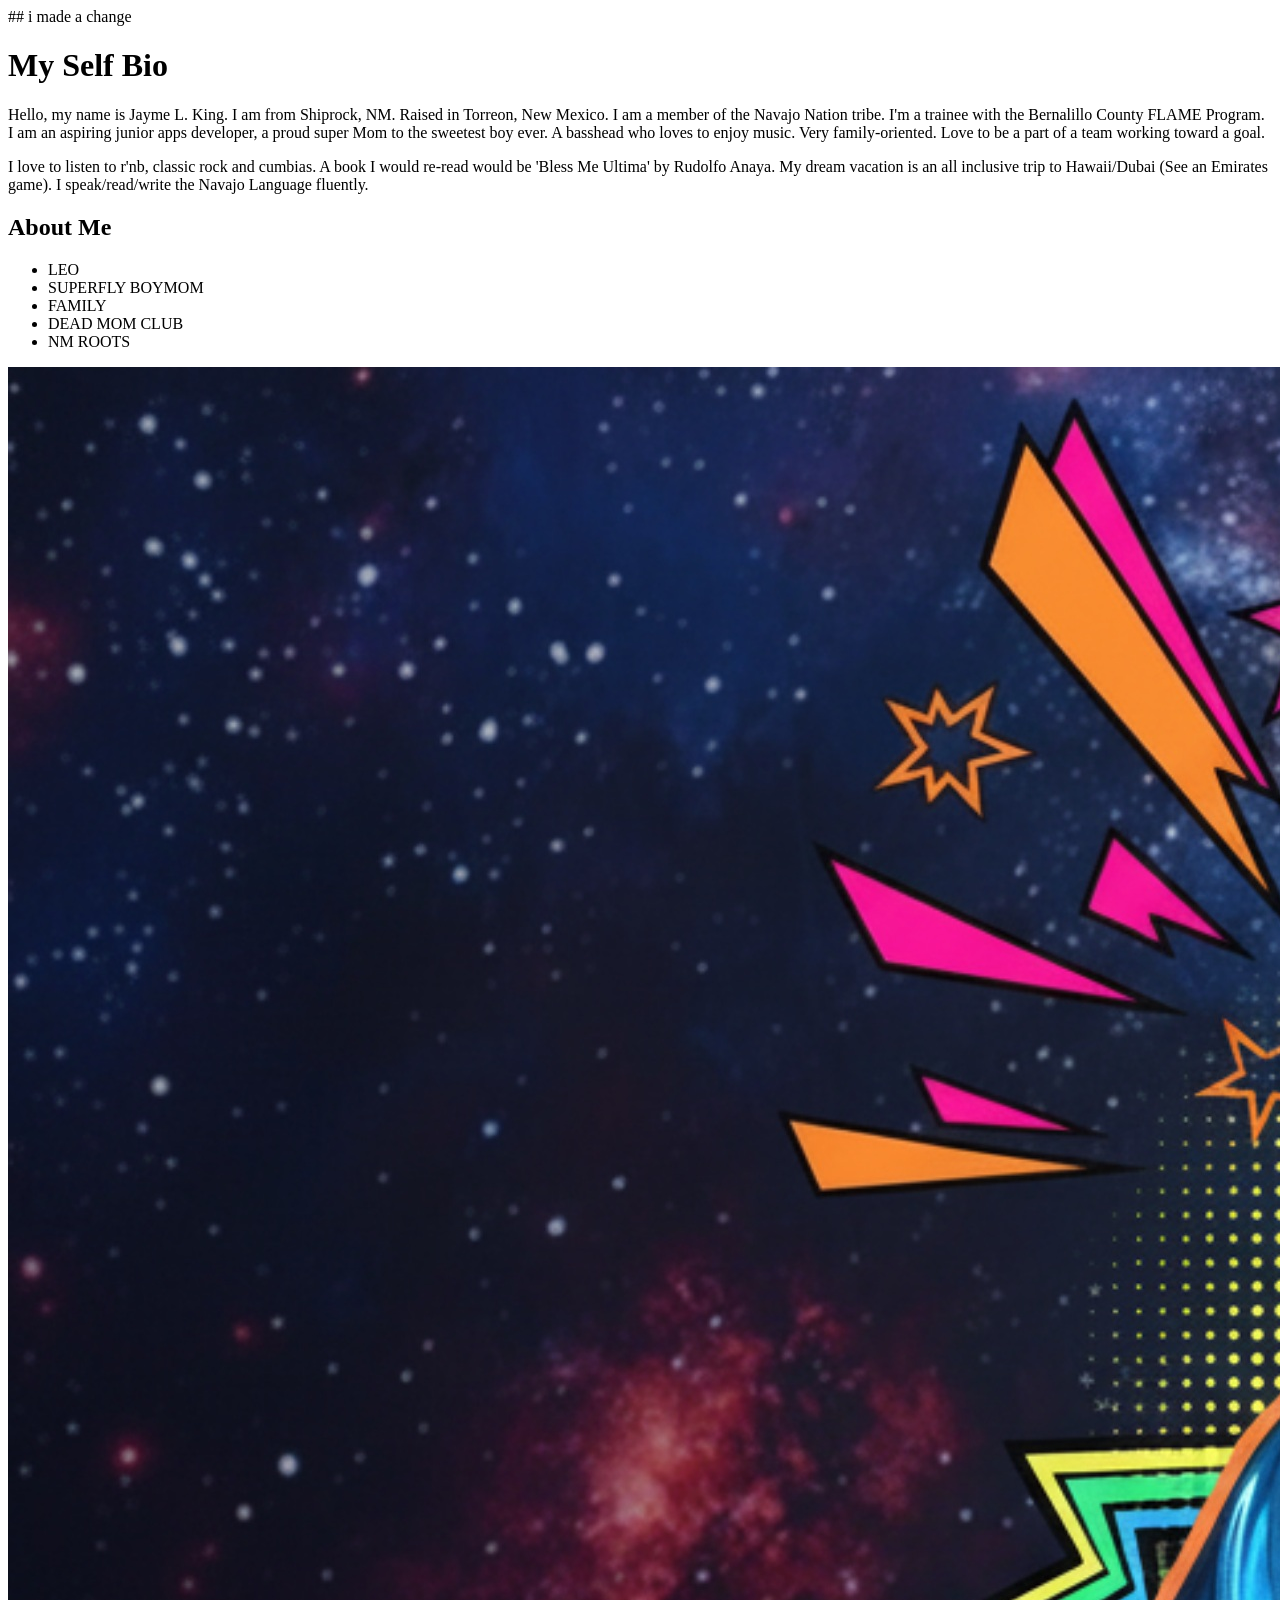
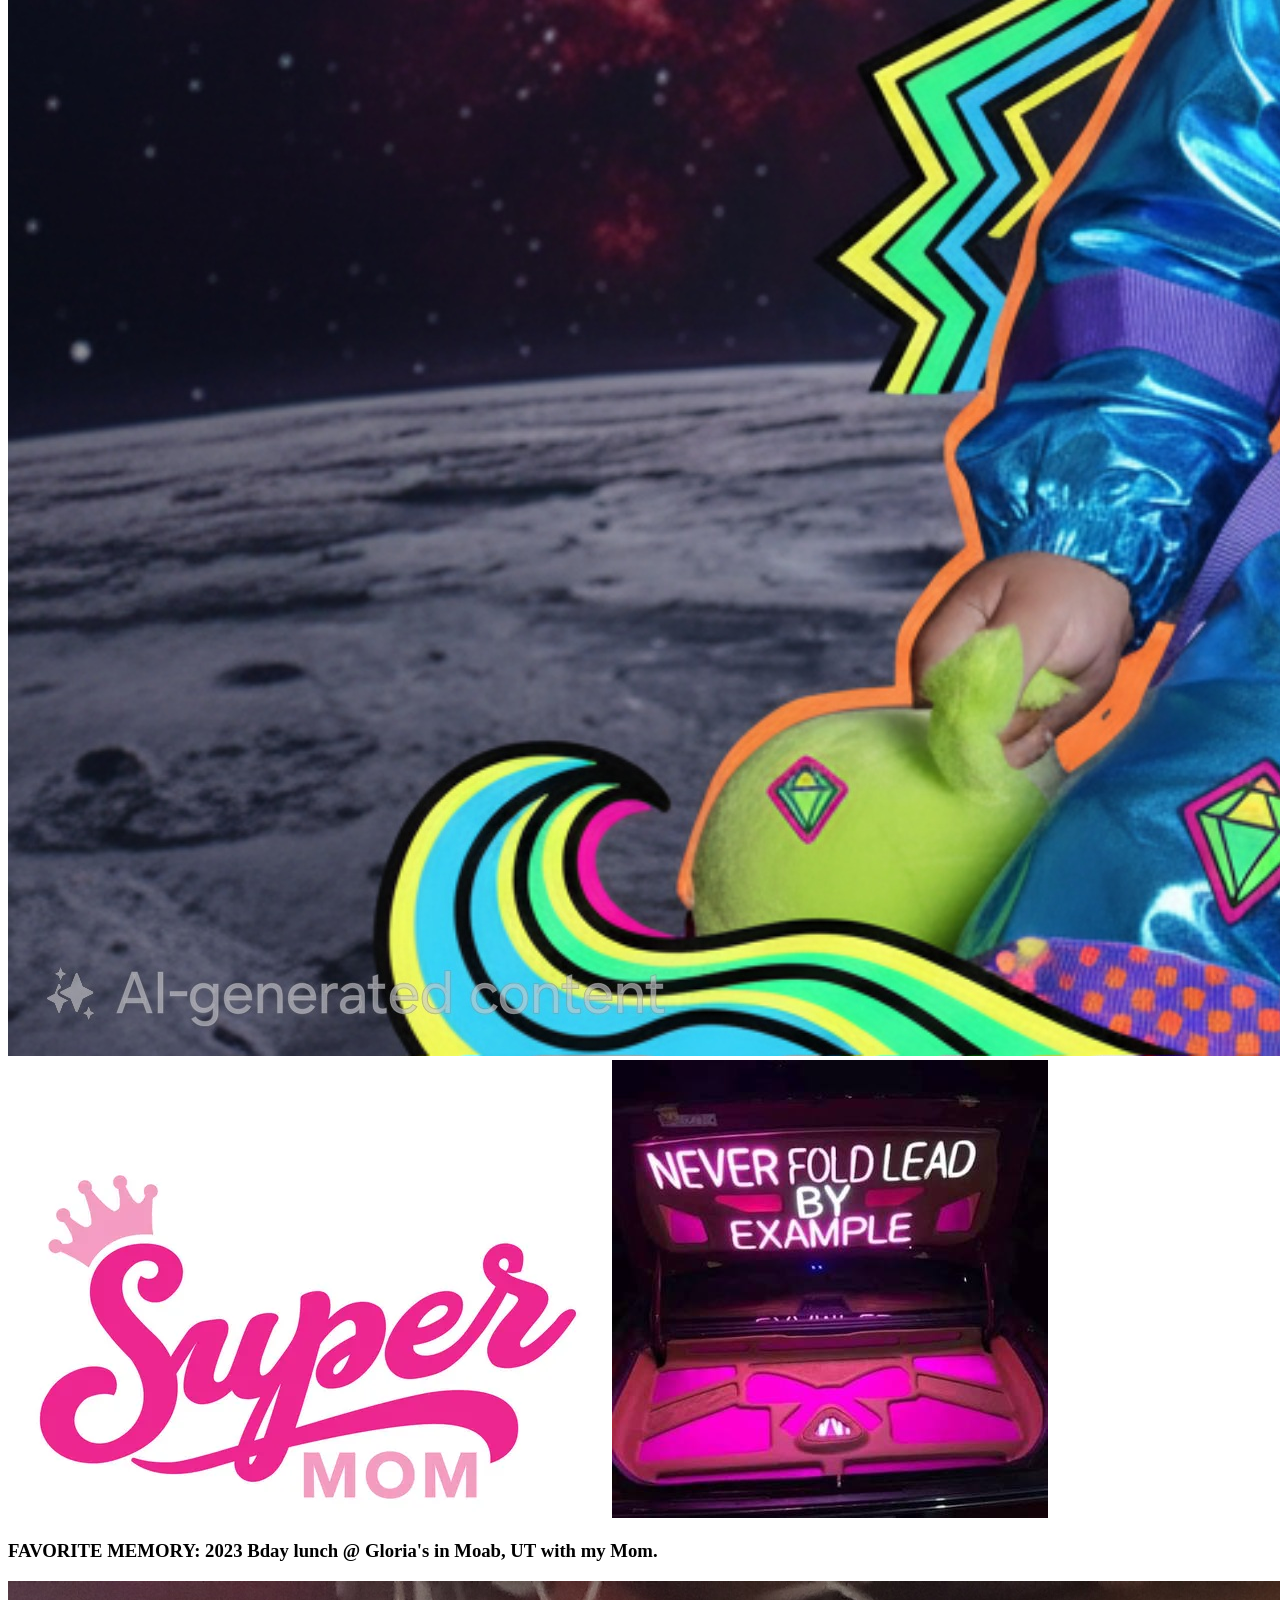
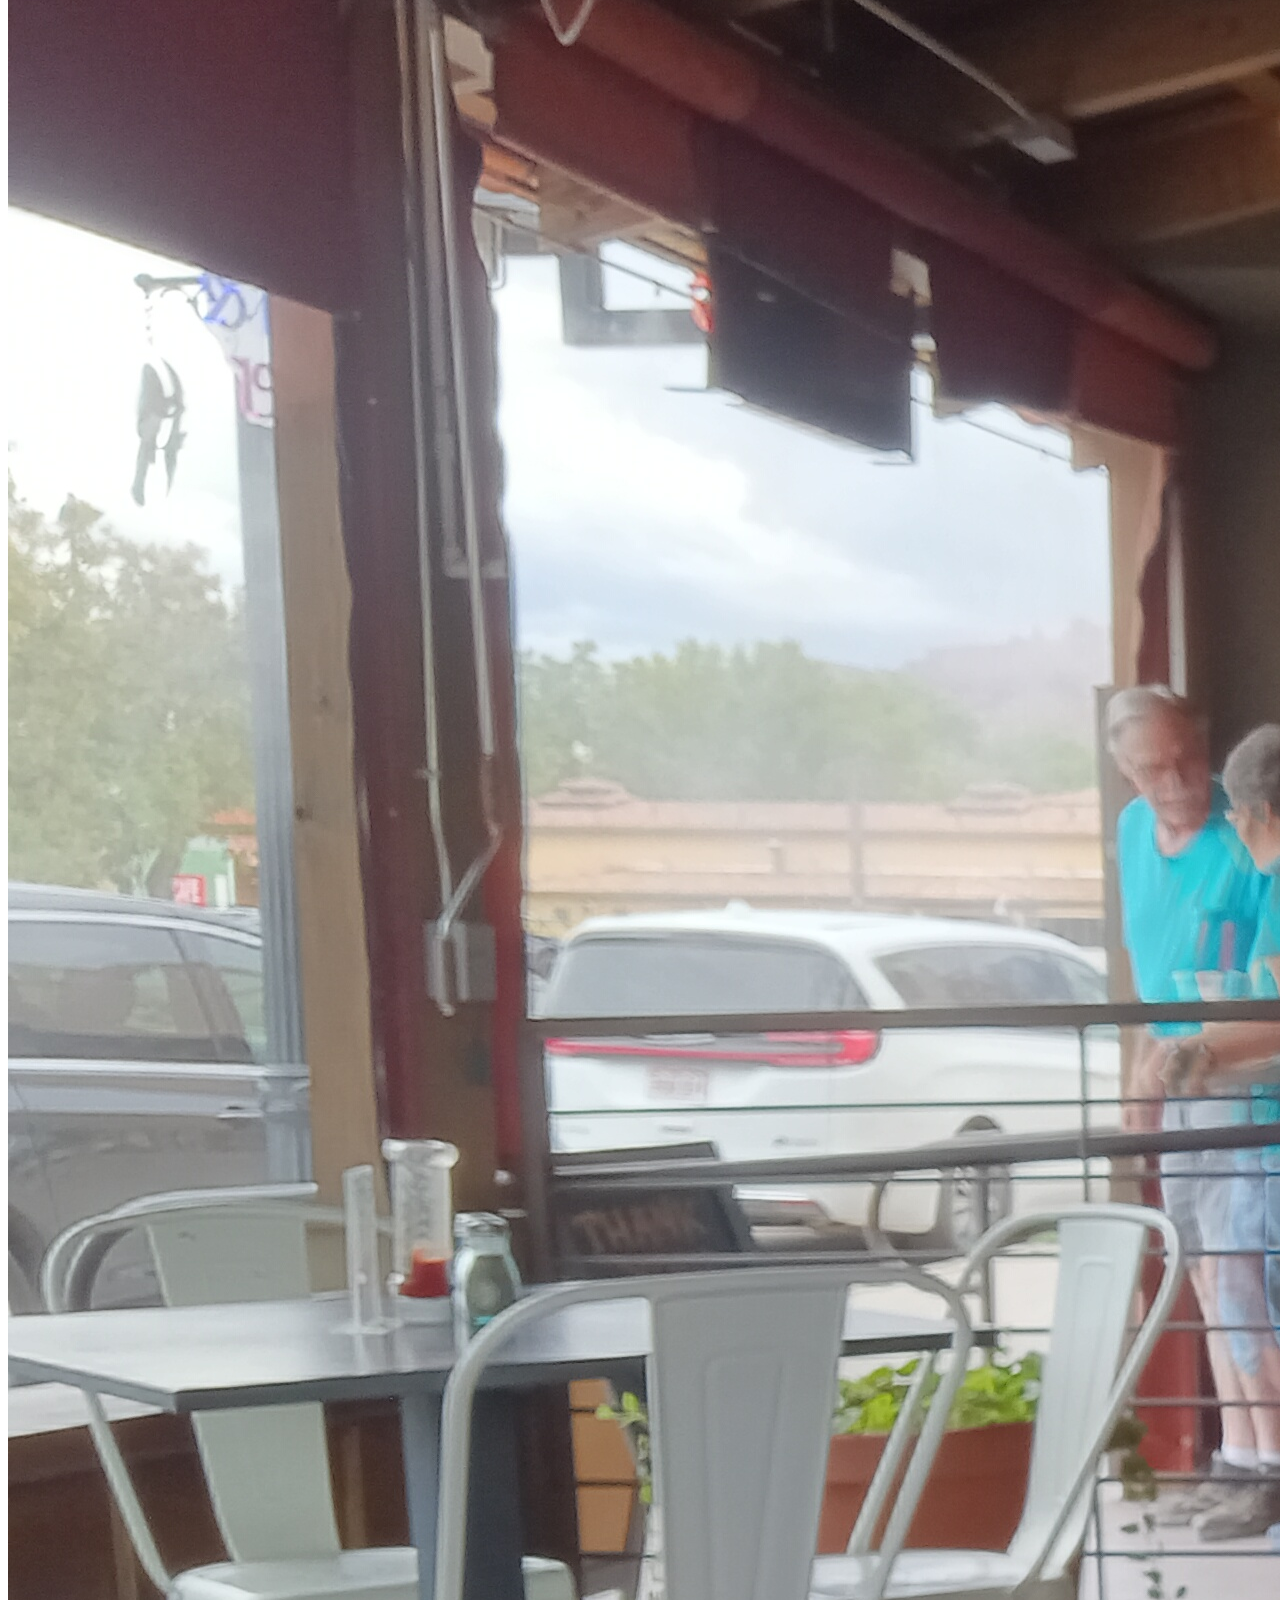
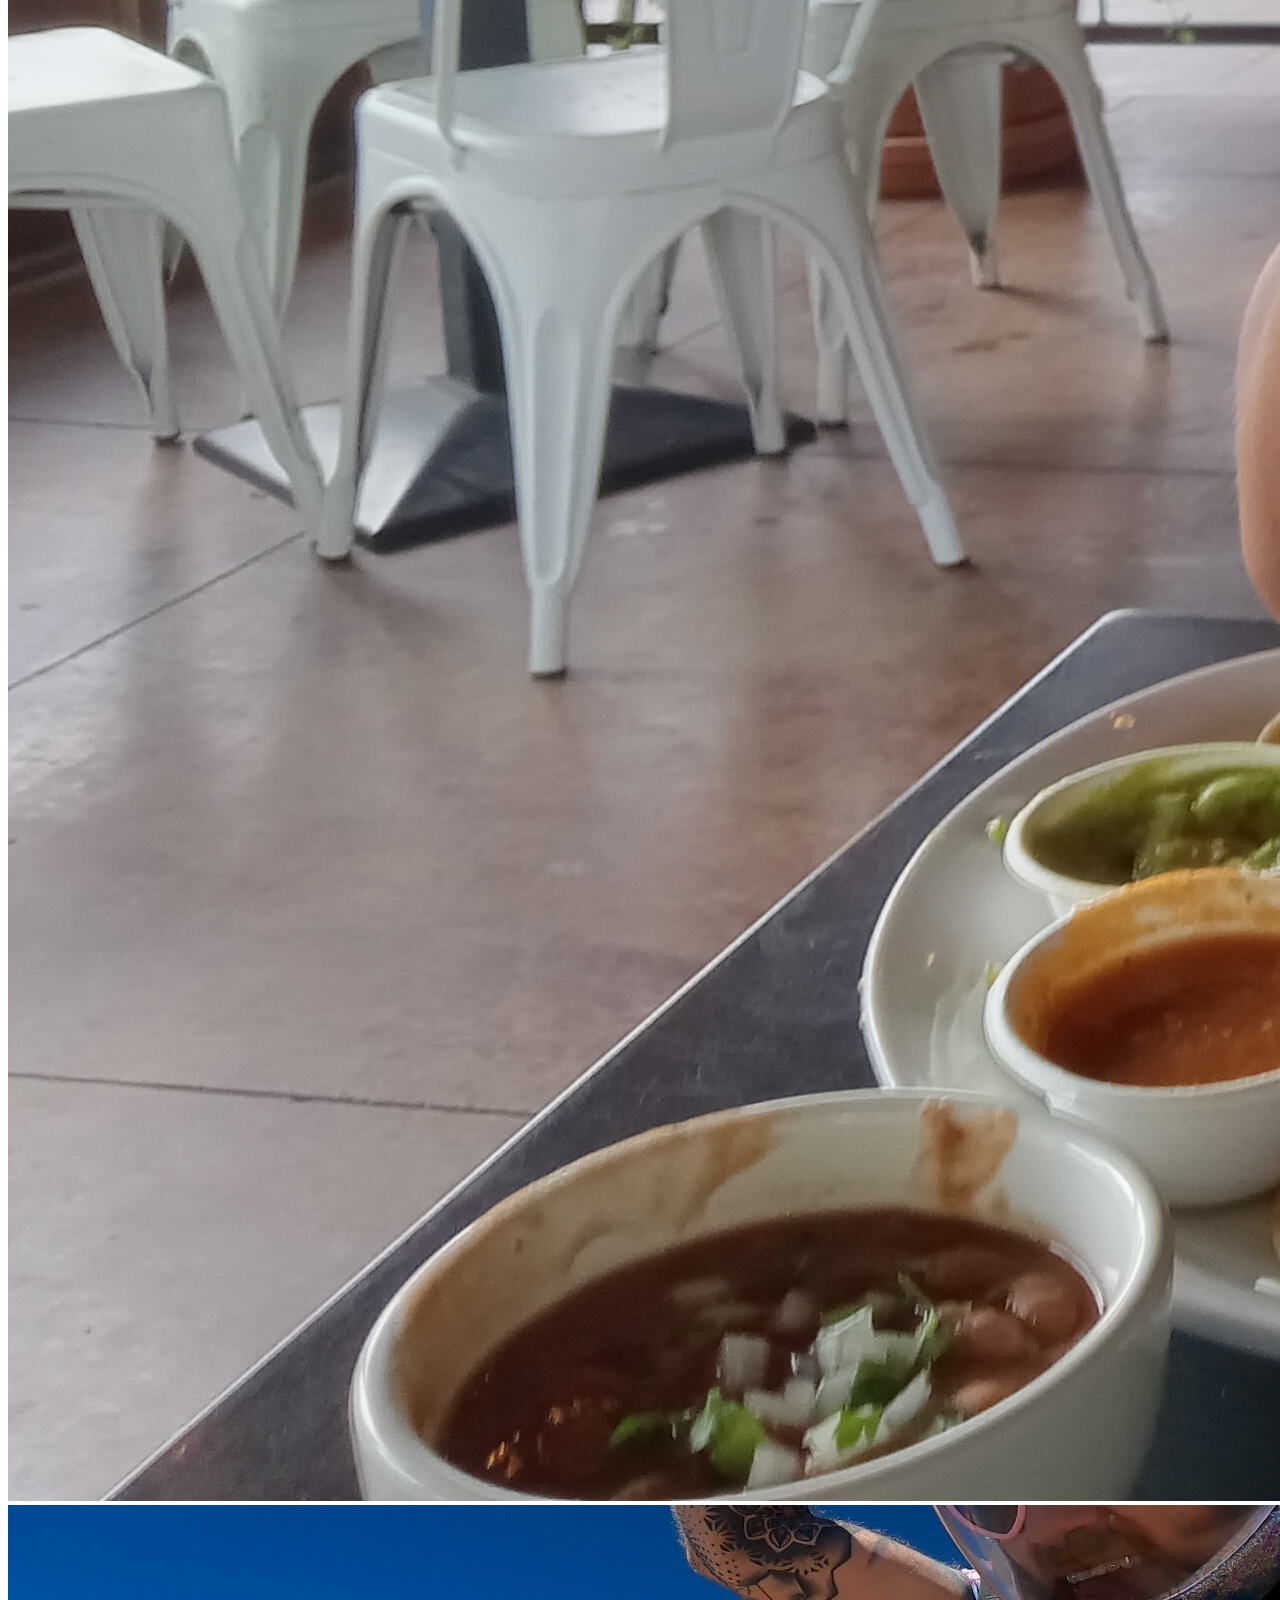
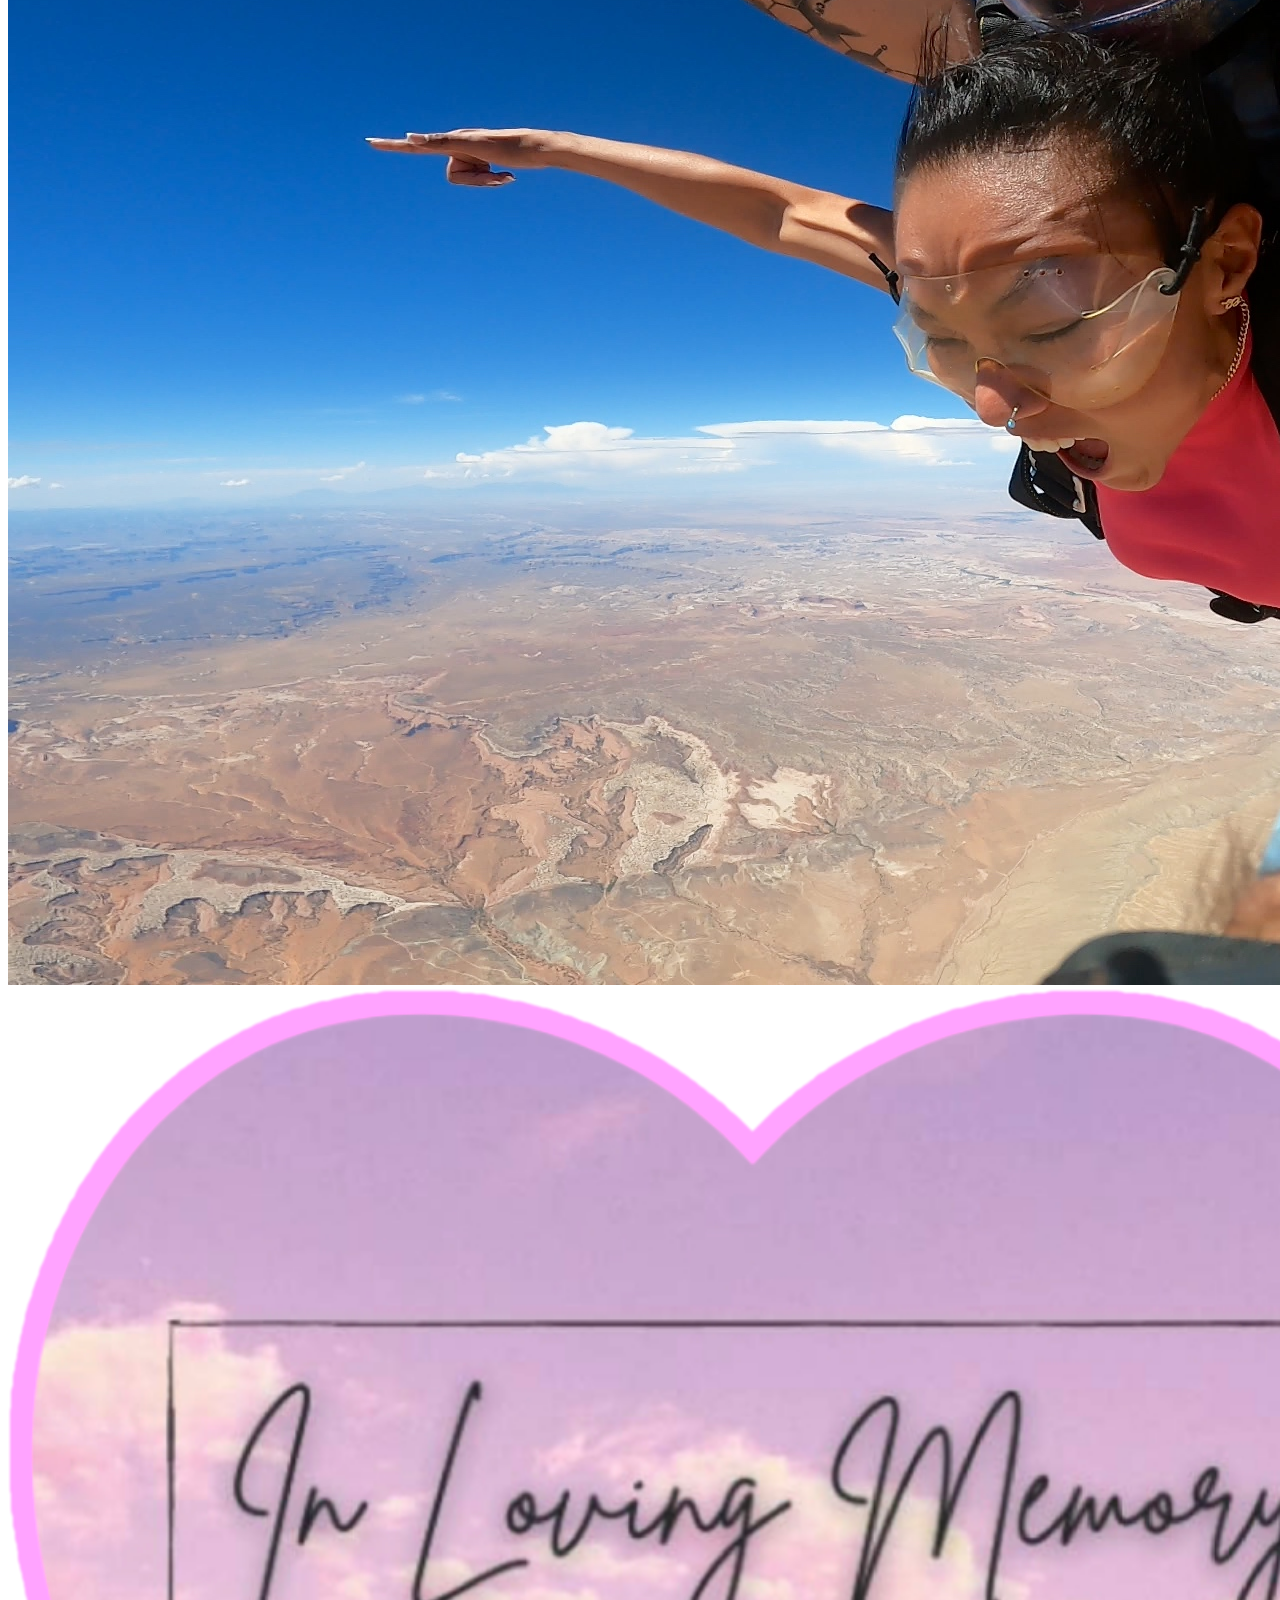
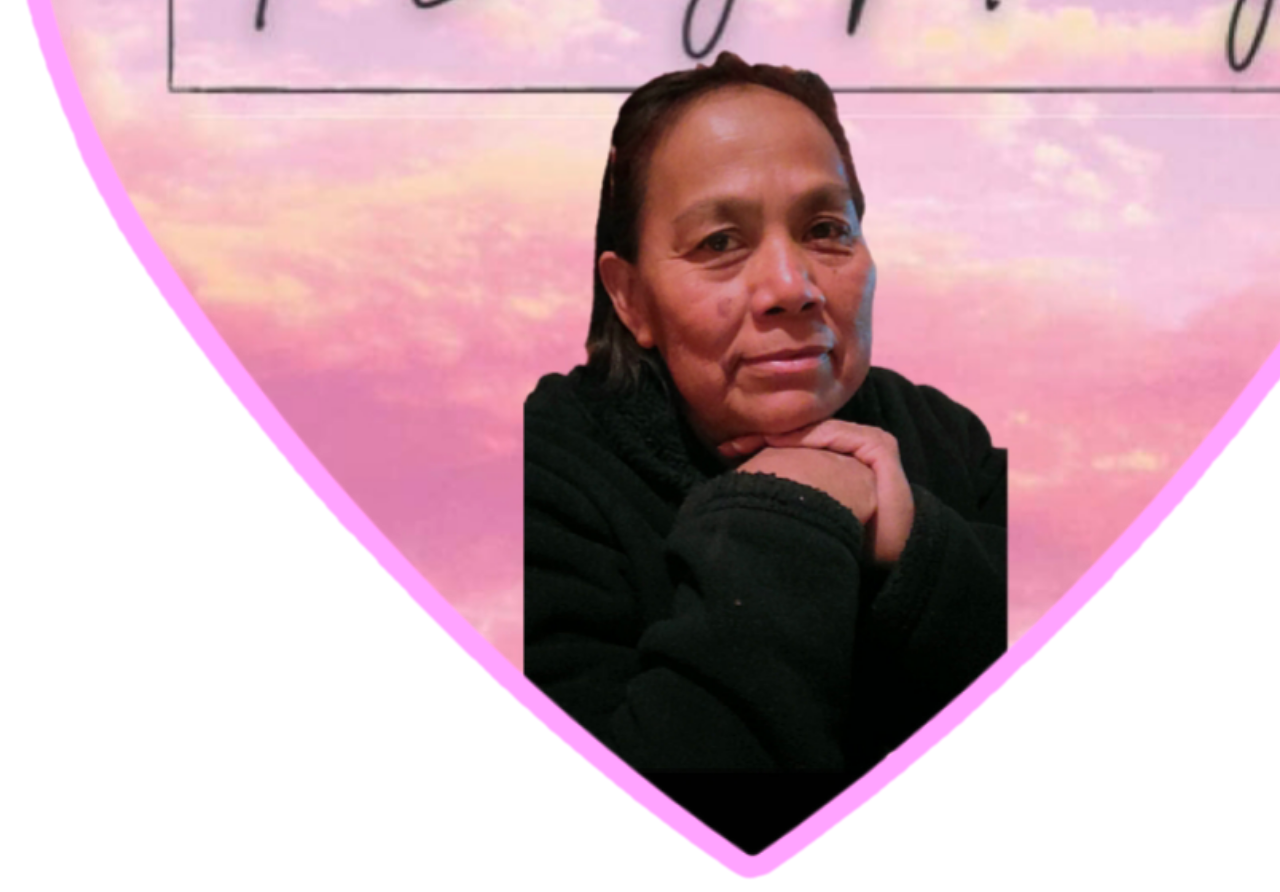
==== index.html @ a7ebcce6 "fix index" ====
<!doctype html>
<html lang="en">
## i made a change
<head>
    <meta charset="utf-8">
    <meta name="viewport" content="width=device-width, initial-scale=1">

    <title>My Self Bio</title>

    <link rel="stylesheet" href="css/styles5.css">          
</head>

<body>

    <h1>My Self Bio</h1>
    
</body>

    <p>
        Hello, my name is Jayme L. King. I am from Shiprock, NM. Raised in Torreon, New Mexico. I am a member of the Navajo Nation tribe. I'm a trainee with the Bernalillo County FLAME Program. I am an aspiring junior apps developer, a proud super Mom to the sweetest boy ever.
        A basshead who loves to enjoy music. Very family-oriented. Love to be a part of a team working toward a goal.  
    </p>

    <p> I love to listen to r'nb, classic rock and cumbias. A book I would re-read would be 'Bless Me Ultima' by Rudolfo Anaya. My dream vacation is an all inclusive trip to Hawaii/Dubai (See an Emirates game). I speak/read/write the Navajo Language fluently. </p>

    <h2>About Me</h2>
        
    <ul>
        <li>LEO</li>
        <li>SUPERFLY BOYMOM</li>
        <li>FAMILY</li>
        <li>DEAD MOM CLUB</li>
        <li>NM ROOTS</li>
    </ul>

    <main>

        <img src="/images/Zakai_moon.jpg" alt="balloon">

        <img src="/images/Cursive_Supermom.jpg" alt="cursive supermom">

        <img src="/images/Pink_never_fold.jpg" alt="pink never fold">

        <h3>FAVORITE MEMORY: 2023 Bday lunch @ Gloria's in Moab, UT with my Mom.</h3>

        <img src="/images\2023_bday.jpg" alt="moab day">

        <img src="/images\Skydive_pic.jpg" alt="skydive">

        <img src="/images\Mom_heart.png" alt="Mom">
    
    </main>

</html>
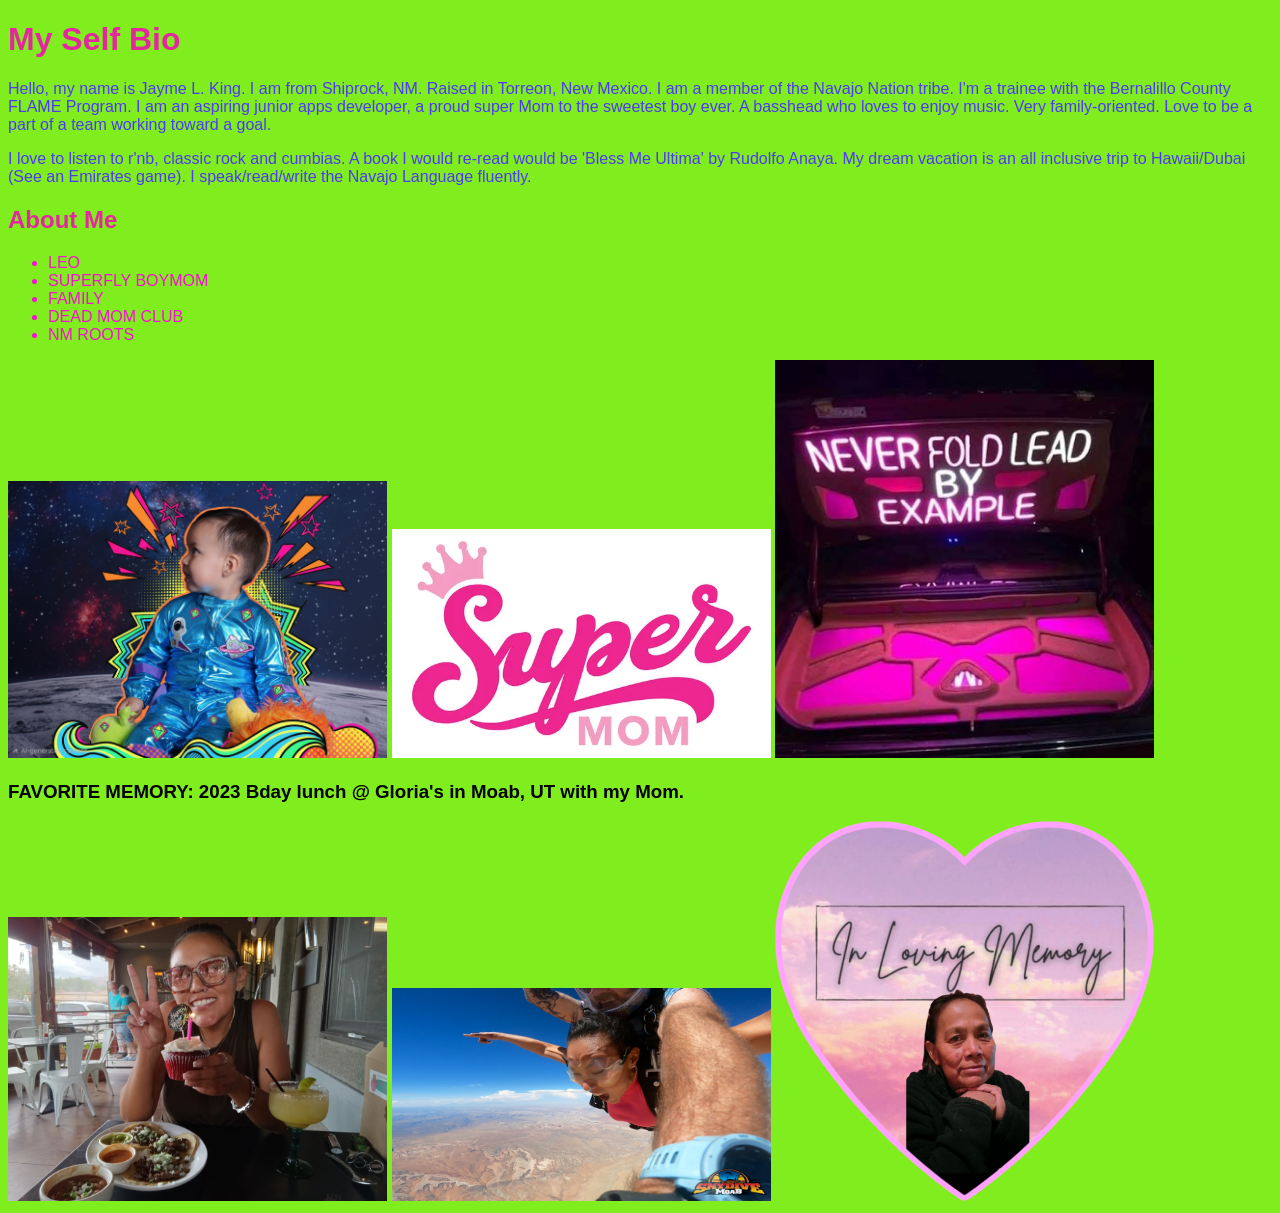
==== commit 890bc258: "ugh" ====
--- a/index.html
+++ b/index.html
@@ -1,6 +1,6 @@
 <!doctype html>
 <html lang="en">
-## i made a change
+
 <head>
     <meta charset="utf-8">
     <meta name="viewport" content="width=device-width, initial-scale=1">
--- a/css/styles5.css
+++ b/css/styles5.css
@@ -0,0 +1,66 @@
+.cards {
+    display: flex;
+    gap: 16px;
+    justify-content: center;
+    align-items: stretch;
+    flex-wrap: wrap;
+}
+
+title {
+    color: rgb(26, 44, 240);
+}
+
+body {
+    font-family: Seaford, sans-serif;
+    background-color: rgb(128, 237, 31);
+}
+
+li {
+    color: rgb(247, 17, 208);
+
+}
+
+h1, h2 {
+    color: rgb(229, 39, 159);
+}
+
+
+.card {
+    flex: 1 1 180px;
+}
+
+a:hover {
+    color: #00ec23;
+}
+
+button:focus-visible {
+    outline: 3px solid #63a7f5;
+    outline-offset: 2px;
+}
+
+p {
+    color: rgb(77, 58, 244);
+}
+
+.intro {
+    color: rgb(8, 8, 8);
+}
+
+img {
+    max-width: 30%;
+    height: auto;
+}
+
+@media (max-width: 100px) {
+    .cards {
+        flex-direction: column;
+    }
+
+    .card {
+        flex: 1 1 50%;
+    }
+}
+
+animation-name: fadeInOut, moveLeft300px, bounce;
+animation-duration: 2.5s, 5s, 1s;
+animation-iteration-count: 2, 1, 5;
